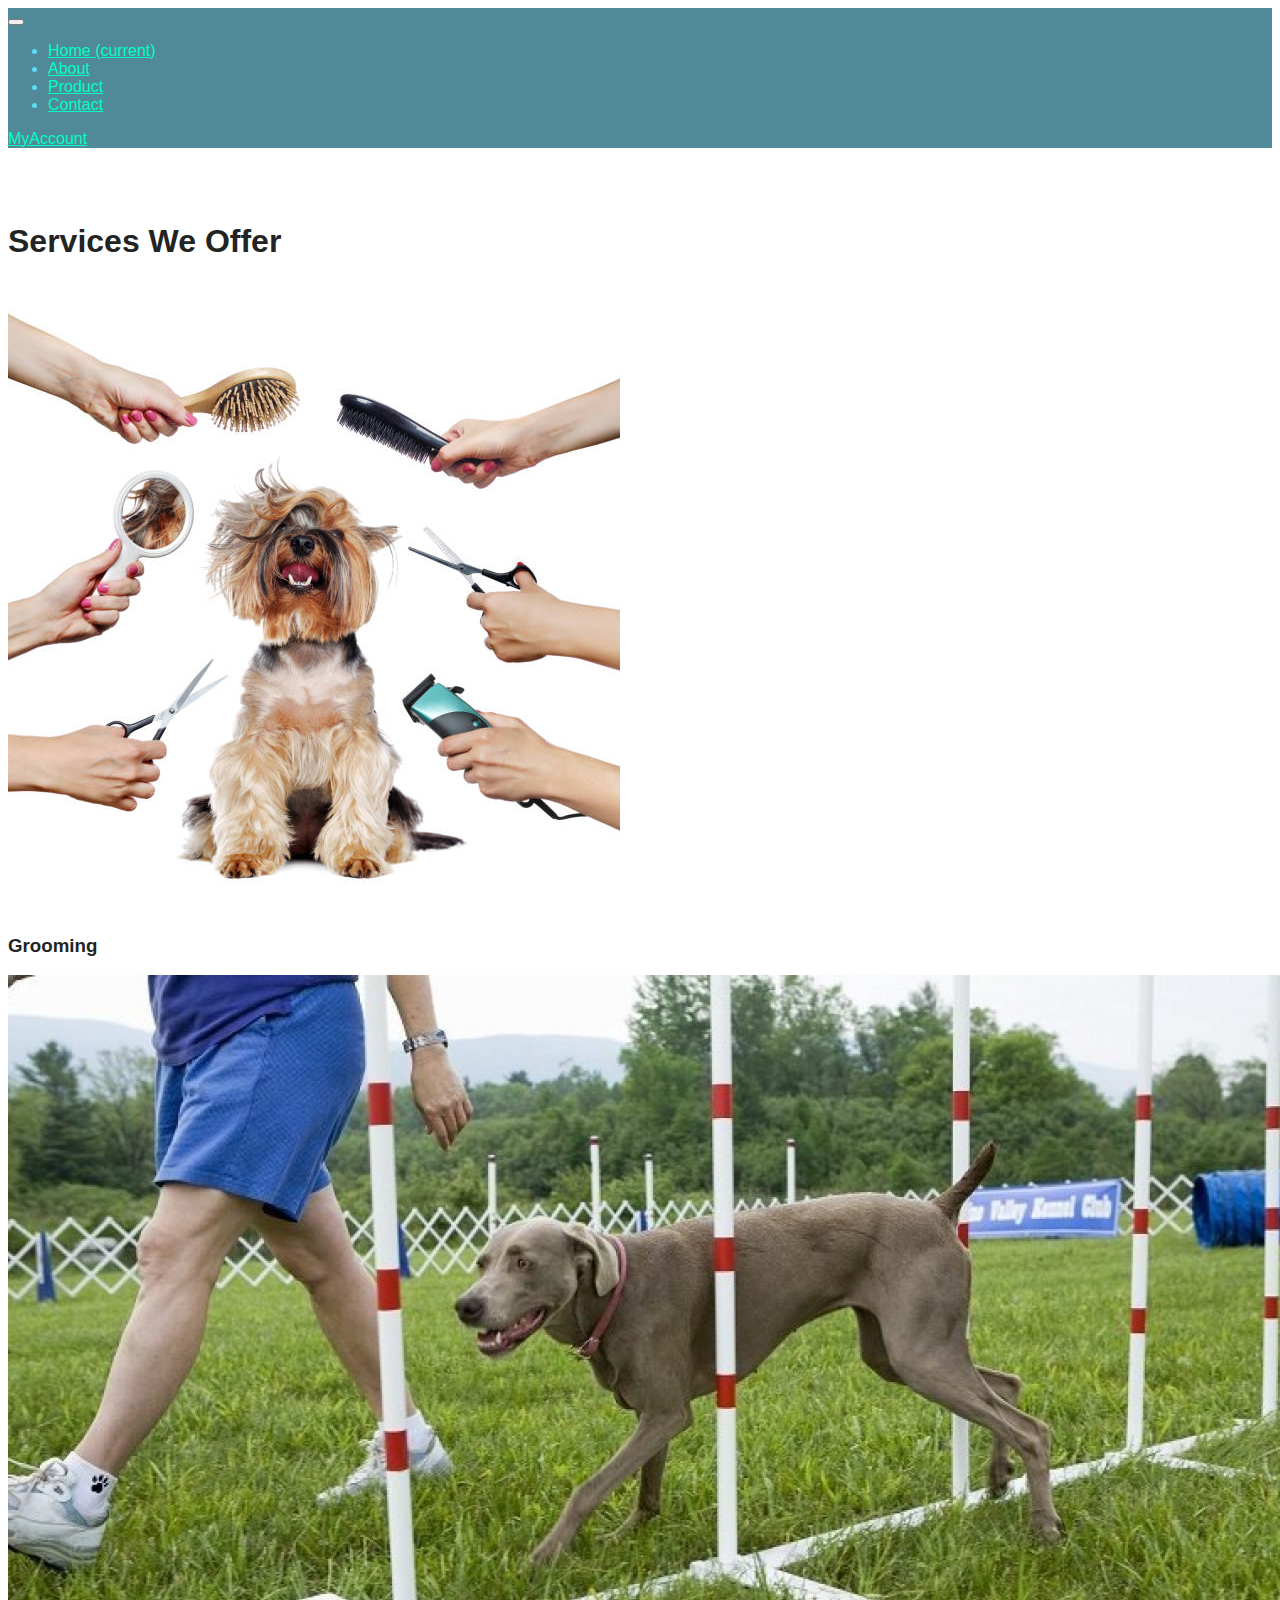
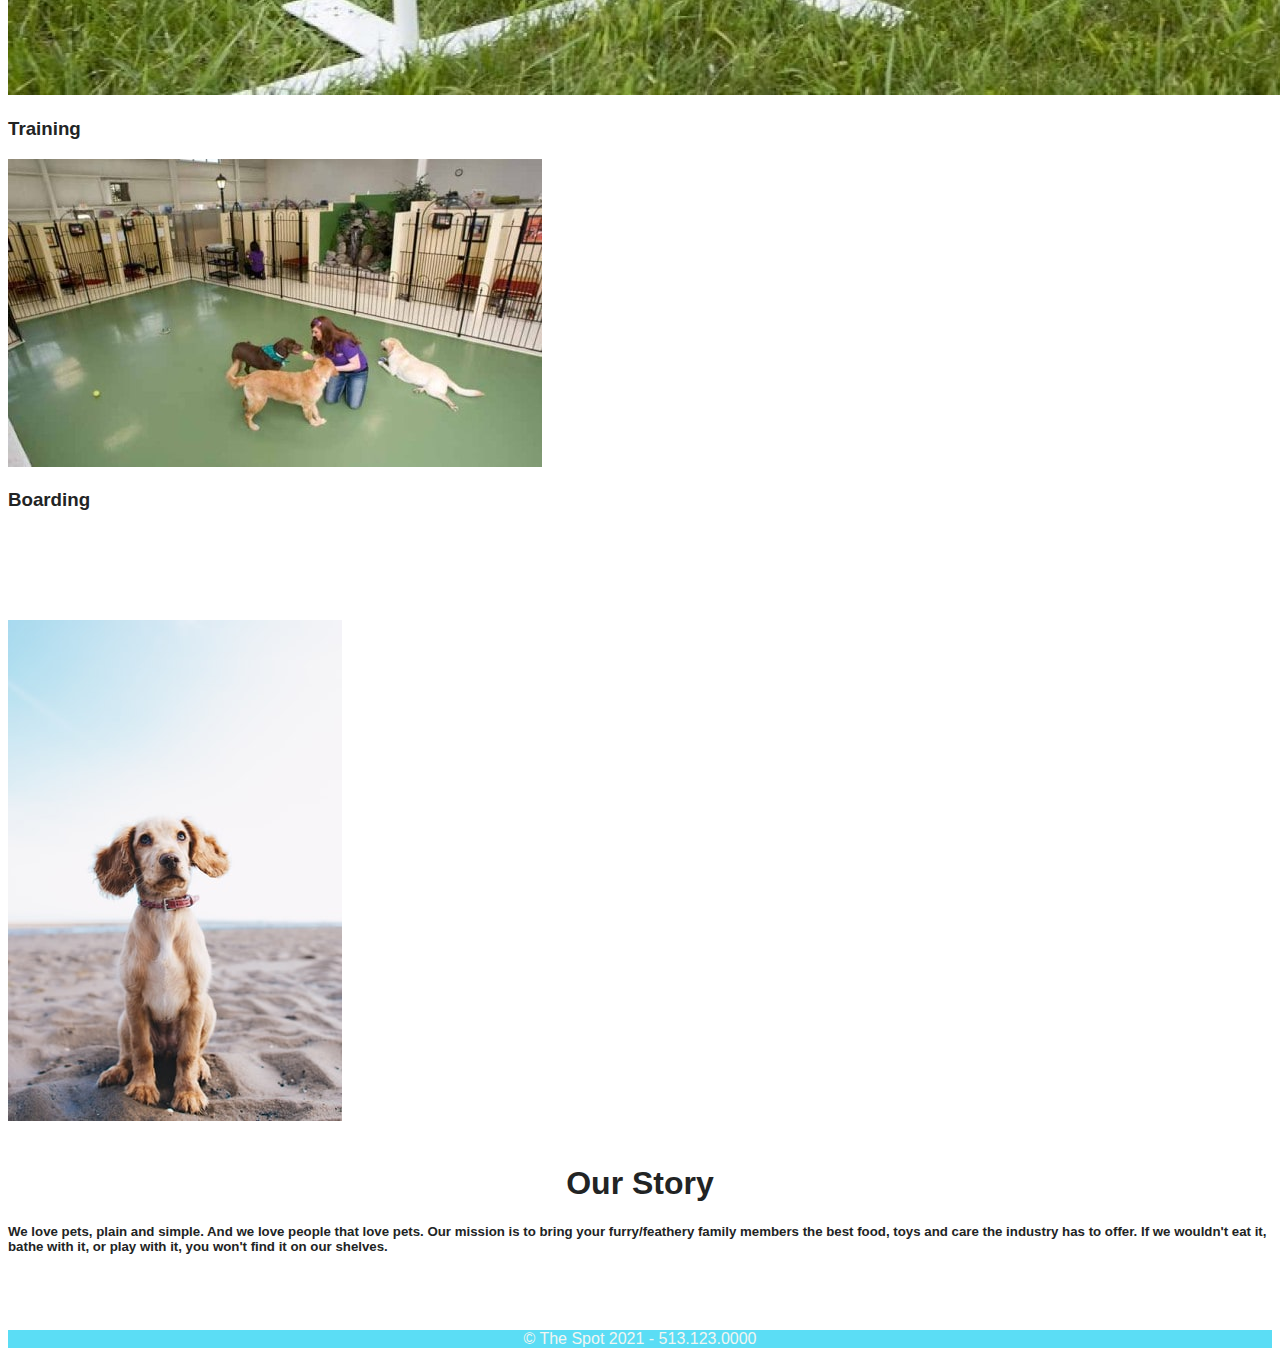
==== about.html @ 6684a17a "leave some message" ====
<!DOCTYPE html>
<html lang="en">
<head>
    <meta charset="UTF-8">
    <meta http-equiv="X-UA-Compatible" content="IE=edge">
    <link rel="stylesheet" href="https://cdn.jsdelivr.net/npm/bootstrap@4.6.0/dist/css/bootstrap.min.css" integrity="sha384-B0vP5xmATw1+K9KRQjQERJvTumQW0nPEzvF6L/Z6nronJ3oUOFUFpCjEUQouq2+l" crossorigin="anonymous">
    <meta http-equiv="X-UA-Compatible" content="IE=edge">
    <meta name="viewport" content="width=device-width, initial-scale=1.0">
    <link rel="preconnect" href="https://fonts.gstatic.com">
<link href="https://fonts.googleapis.com/css2?family=Balsamiq+Sans&display=swap" rel="stylesheet">
    <link rel="stylesheet" href="style.css">
    <link rel="icon" type="image/png" href="imgs/My Post (14).png">
    <title>The Spot: About</title>
</head>
<body>
  
    <!-- NAV -->
    <nav id="navbar" class="navbar navbar-expand-lg fixed-top navbar-light bg-light" >
     
      <button class="navbar-toggler" type="button" data-toggle="collapse" data-target="#navbarNav" aria-controls="navbarNav" aria-expanded="false" aria-label="Toggle navigation">
          <span class="navbar-toggler-icon"></span>
        </button>
        <div class="collapse navbar-collapse" id="navbarNav">
          <ul class="navbar-nav">
            <li class="nav-item active">
              <a class="nav-link" href="index.html">Home <span class="sr-only">(current)</span></a>
            </li>
            <li class="nav-item">
              <a class="nav-link" href="about.html">About</a>
            </li>
            <li class="nav-item">
              <a class="nav-link" href="product.html">Product</a>
            </li>
            <li class="nav-item">
              <a class="nav-link" href="contact.html">Contact</a>
            </li></div>
           
              <a class="nav-link" href="myaccount.html">MyAccount</a>
            </li>
          </ul>
        
    </nav>
    

      

<br>
<br>

<!-- Services -->
<br>

  <div class="container">
    <h1>Services We Offer</h1>
      <br>
        <div class="row text-center d-flex just">  
          <div class="offer-img col-lg-4">
           <div class="svcs">
              <img src="./img/grooming.jpg" id="groom" class="img-fluid">
                <h3>Grooming</h3>
            </div>
      </div>
          <div class="offer-img col-lg-4">
             <div class="svcs">
              <img src="./img/training.jpg" id="train"  class="img-fluid">
                <h3>Training</h3>
            </div>
      </div>
          <div class="offer-img col-lg-4">
              <div class="svcs">
                <img src="./img/boarding.jpg" id="board"  class="img-fluid">
                  <h3>Boarding</h3>
            </div>
      </div>
    </div>
  </div>
</section>

<br>
<br>
<br>
<br>



 <br> <div class="d-flex justify-content-center">
<img id='logodiv2' src="./img/photo-1504826260979-242151ee45b7.jfif" ></div><br>
  <h1 style="text-align: center;">Our Story</h1>
  <div class="container">
    <h5>We love pets, plain and simple. And we love people that love pets. Our mission is to bring your furry/feathery family members the best food, toys and care the industry has to offer. If we wouldn't eat it, bathe with it, or play with it, you won't find it on our shelves. </h5>
  </div>
  <br>
  <div class="container" id="aboutvideo">
  
      
      </div>
    </div>
    
</section>









<br>
      <br>
      <!-- Footer -->
        <footer>
          <div>
            © The Spot 2021 - 513.123.0000
        </div>
        </footer>







        <script src="https://code.jquery.com/jquery-3.5.1.slim.min.js" integrity="sha384-DfXdz2htPH0lsSSs5nCTpuj/zy4C+OGpamoFVy38MVBnE+IbbVYUew+OrCXaRkfj" crossorigin="anonymous"></script>
        <script src="https://cdn.jsdelivr.net/npm/popper.js@1.16.1/dist/umd/popper.min.js" integrity="sha384-9/reFTGAW83EW2RDu2S0VKaIzap3H66lZH81PoYlFhbGU+6BZp6G7niu735Sk7lN" crossorigin="anonymous"></script>
        <script src="https://cdn.jsdelivr.net/npm/bootstrap@4.6.0/dist/js/bootstrap.min.js" integrity="sha384-+YQ4JLhjyBLPDQt//I+STsc9iw4uQqACwlvpslubQzn4u2UU2UFM80nGisd026JF" crossorigin="anonymous"></script>
</body>
</html>
---- style.css ----
body {
    background-color: #ffffff !important;
    color: #222424;
    font-family:sans-serif;
    height: 100%;
    background-image: url();
    background-size: 80%;
    
}


nav {
    position: sticky;
    color: #5bddf5 !important;
}

#navbar {
    background: rgba(36, 109, 128, 0.8)!important;
    color: #5bddf5!important;
}

.navbar-brand {
    color: #5bddf5 !important;    
}

.nav-link {
    color: #00ffc3 !important;
}

.nav-link:hover {
    color: #46f800 !important;
}
.headerimg {
    width: 100%;
    padding-top: 55px;
}

footer {
    background-color: #5BDDF5;
    text-align: center;
    color: #F3F5F2;
}


#submit {
    color: #ff0037;
}

#submit:hover {
    box-shadow: 110 12px 16px 0 rgba(190, 20, 20, 0.24), 110 17px 50px 0 rgba(182, 24, 24, 0.19);
}
/* my account>>>>>>>>>>>>>>>>>>>>>>>>>>>>>>>>>>>>>>>>>>>>>>>>>>>>>>>>>>>>>>>>>>>>>>>>>>>>>>>>>>>>>>>>>>>>>>>>>>>>>>>>> */

.form-input {
	display: block;
	width: 80%;
	height: 50px;
	padding: 12px 18px;
	font-size: 16px;
	font-weight: 400;
	line-height: 22px;
	color: #292c2e;
	background-color: #f8f5f5;
	background-image: none;
	border: 1px solid #0e0d0d;
	border-radius: 10;
	
}

.form-label {
	position:static;
	top: 10px;
	left: 10px;
	font-size: 16px;
	font-weight: 400;
	line-height: 22px;
	color: #2e70aa;
	pointer-events: none;
	z-index: 9;
	transition: .3s;
	-webkit-transform: translateY(-50%);
	transform: translateY(-50%);
}




@media (min-width: 768px) {
	.form-label-outside {
		position: static;
	}
	.form-label-outside, .form-label-outside.focus, .form-label-outside.auto-fill {
		
		-webkit-transform: none;
		transform: none;
		color: #121213;
		font-size: 16px;

}
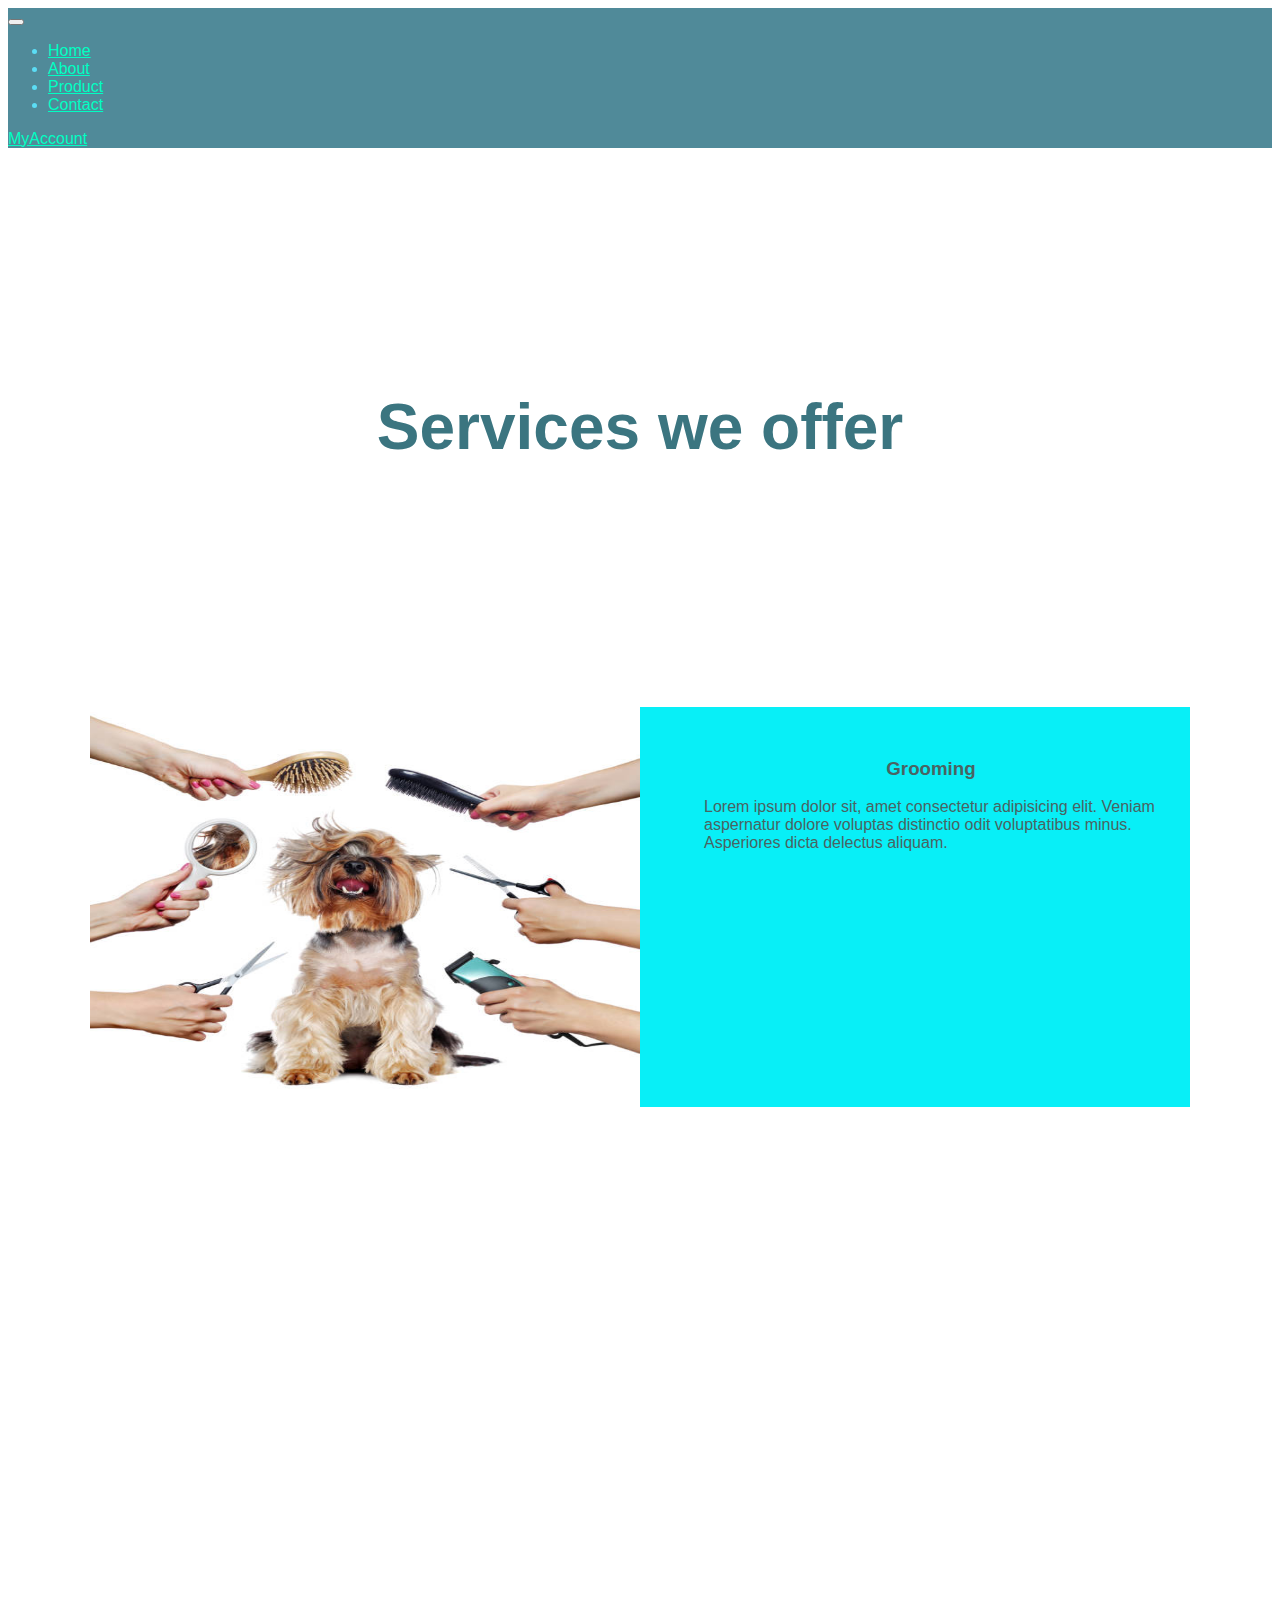
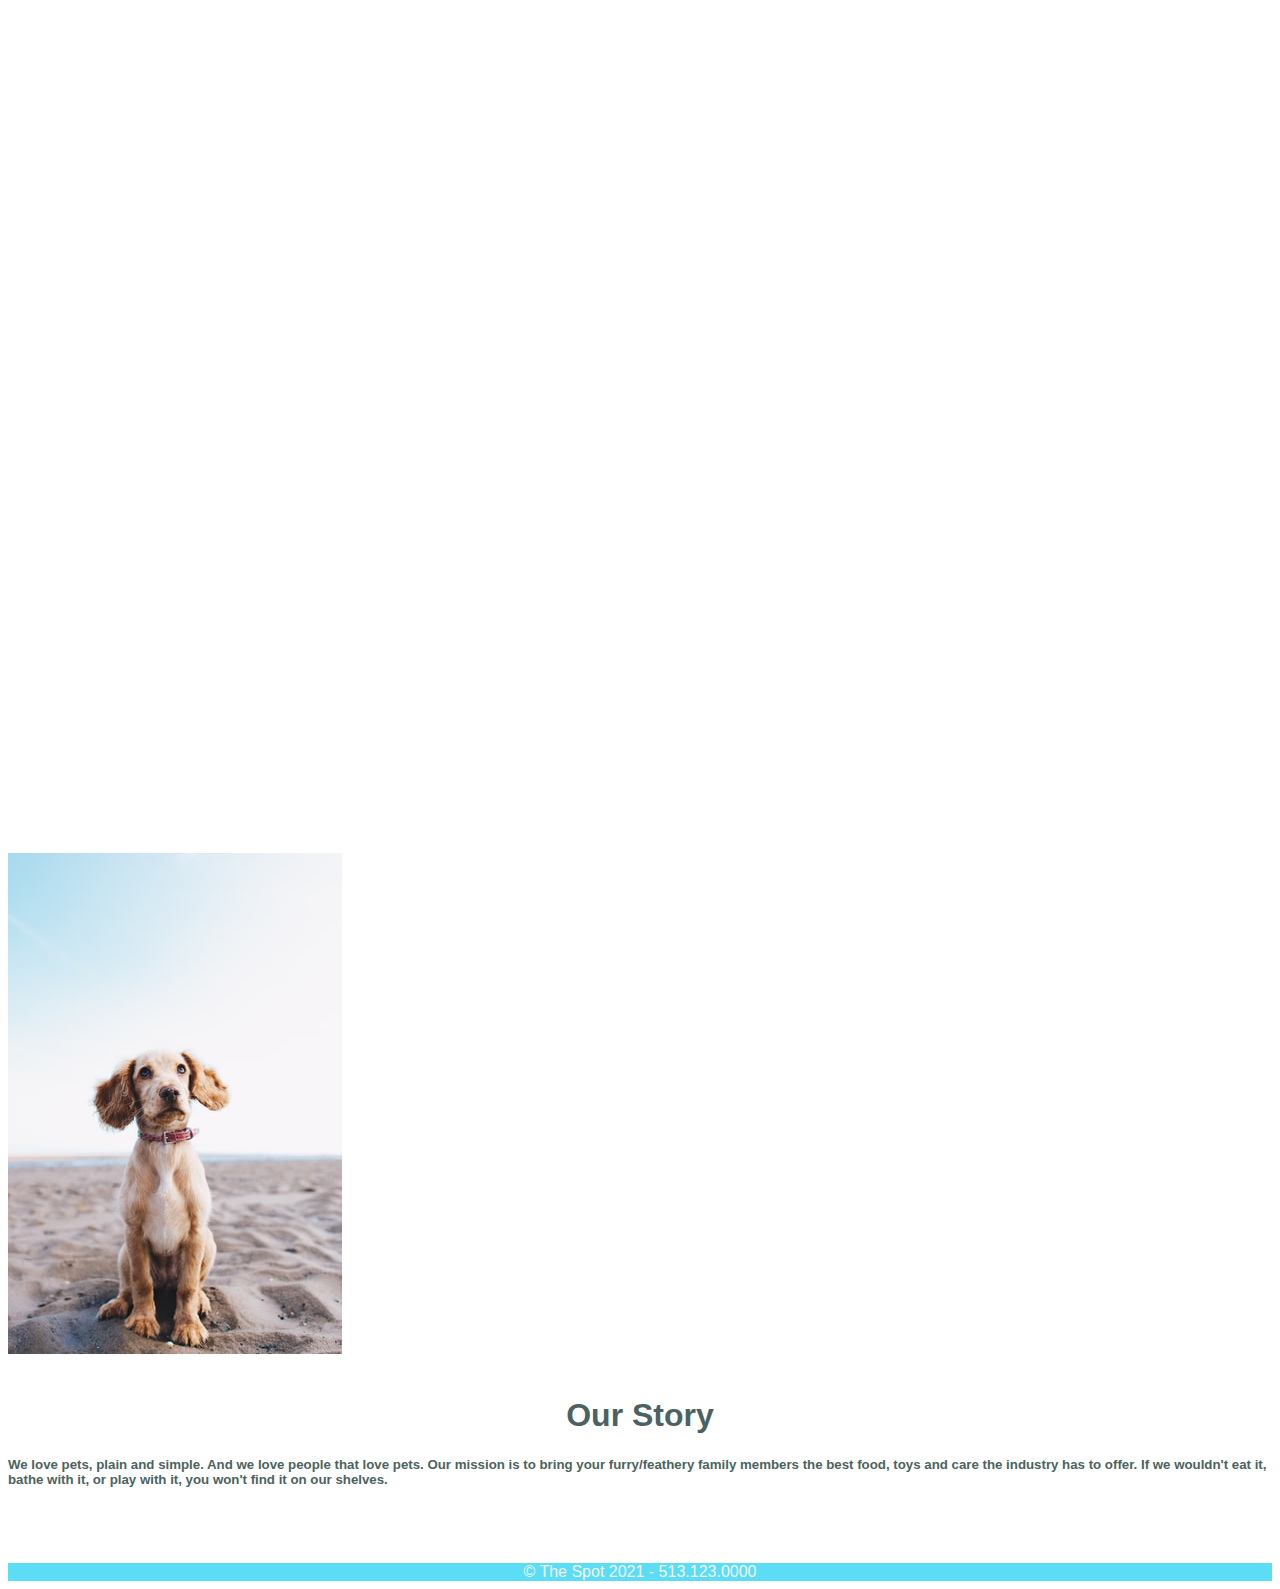
==== commit 8ca006ac: "leave some message" ====
--- a/about.html
+++ b/about.html
@@ -8,9 +8,10 @@
     <meta name="viewport" content="width=device-width, initial-scale=1.0">
     <link rel="preconnect" href="https://fonts.gstatic.com">
 <link href="https://fonts.googleapis.com/css2?family=Balsamiq+Sans&display=swap" rel="stylesheet">
+<link rel="stylesheet" href="https://unpkg.com/aos@next/dist/aos.css" />
     <link rel="stylesheet" href="style.css">
     <link rel="icon" type="image/png" href="imgs/My Post (14).png">
-    <title>The Spot: About</title>
+    <title>Petshop</title>
 </head>
 <body>
   
@@ -23,7 +24,7 @@
         <div class="collapse navbar-collapse" id="navbarNav">
           <ul class="navbar-nav">
             <li class="nav-item active">
-              <a class="nav-link" href="index.html">Home <span class="sr-only">(current)</span></a>
+              <a class="nav-link" href="index.html">Home</a>
             </li>
             <li class="nav-item">
               <a class="nav-link" href="about.html">About</a>
@@ -41,47 +42,91 @@
         
     </nav>
     
+<header class="main-header">
+  <h1> <span> Services we offer</span></h1>
+</header>
 
-      
-
-<br>
-<br>
 
 <!-- Services -->
-<br>
-
+<!-- <br>
+<section>
   <div class="container">
-    <h1>Services We Offer</h1>
-      <br>
-        <div class="row text-center d-flex just">  
-          <div class="offer-img col-lg-4">
-           <div class="svcs">
-              <img src="./img/grooming.jpg" id="groom" class="img-fluid">
-                <h3>Grooming</h3>
-            </div>
+    <h2>Services We Offer</h2>
+      <!-- <br>
+      <div class="row">
+        <div class="column" data-aos="fade-right">
+          <img src="./img/grooming.jpg" alt="Grooming" style="width:85%" height="100%" >
+          <h3>Grooming</h3>
+        </div>
+        <div class="column">
+          <img src="./img/training.jpg" alt="Training" style="width:100%" height="100%">
+          <h3>Training</h3>
+        </div>
+        <div class="column">
+          <img src="./img/PET CARE.jpg" alt="VETERINARY CARE" style="width:100%" height="100%">
+          <h3>VETERINARY CARE</h3>
+        </div>
+        <div class="column">
+          <img src="./img/boarding.jpg" alt="Boarding" style="width:100%" height="100%">
+          <h3>Boarding</h3>
+        </div>
       </div>
-          <div class="offer-img col-lg-4">
-             <div class="svcs">
-              <img src="./img/training.jpg" id="train"  class="img-fluid">
-                <h3>Training</h3>
-            </div>
       </div>
-          <div class="offer-img col-lg-4">
-              <div class="svcs">
-                <img src="./img/boarding.jpg" id="board"  class="img-fluid">
-                  <h3>Boarding</h3>
-            </div>
-      </div>
-    </div>
-  </div>
-</section>
-
-<br>
-<br>
-<br>
-<br>
+    </div> -->
+  <!-- </div>
 
 
+
+</section> --> 
+
+<main class="about-container">
+  <section class="about-card">
+    <img src="./img/grooming.jpg" alt="">
+    <div>
+      <h3>Grooming</h3>
+      <p>Lorem ipsum dolor sit, amet consectetur adipisicing elit. Veniam aspernatur dolore voluptas distinctio odit voluptatibus minus. Asperiores dicta delectus aliquam.</p>
+    </div>
+
+  </section> 
+  <section class="about-card" data-aos="fade-left">
+    <img src="./img/training.jpg" alt=""> 
+    <div>
+      <h3>Training</h3>
+      <p>Lorem ipsum dolor sit, amet consectetur adipisicing elit. Veniam aspernatur dolore voluptas distinctio odit voluptatibus minus. Asperiores dicta delectus aliquam.</p>
+    </div>
+
+  </section> 
+  <section class="about-card" data-aos="fade-right">
+    <img src="./img/PET CARE.jpg" alt="">
+    <div>
+      <h3>VETERINARY CARE</h3>
+      <p>Lorem ipsum dolor sit, amet consectetur adipisicing elit. Veniam aspernatur dolore voluptas distinctio odit voluptatibus minus. Asperiores dicta delectus aliquam.</p>
+    </div>
+
+  </section> 
+  <section class="about-card" data-aos="fade-left">
+    <img src="./img/boarding.jpg" alt="">
+    <div>
+      <h3>Boarding</h3>
+      <p>Lorem ipsum dolor sit, amet consectetur adipisicing elit. Veniam aspernatur dolore voluptas distinctio odit voluptatibus minus. Asperiores dicta delectus aliquam.</p>
+    </div>
+
+  </section> 
+
+
+
+
+
+
+</main>
+
+<script src="https://unpkg.com/aos@next/dist/aos.js"></script>
+<script>
+  AOS.init();
+</script>
+
+
+<section>
 
  <br> <div class="d-flex justify-content-center">
 <img id='logodiv2' src="./img/photo-1504826260979-242151ee45b7.jfif" ></div><br>
--- a/style.css
+++ b/style.css
@@ -1,6 +1,6 @@
 body {
     background-color: #ffffff !important;
-    color: #222424;
+    color: #4a6362;
     font-family:sans-serif;
     height: 100%;
     background-image: url();
@@ -35,11 +35,7 @@
     padding-top: 55px;
 }
 
-footer {
-    background-color: #5BDDF5;
-    text-align: center;
-    color: #F3F5F2;
-}
+
 
 
 #submit {
@@ -98,13 +94,204 @@
 
 }
 
-
-
-
-
-
-
-
-
-
-
+/* product  */
+#market{
+	display: flex;
+	color: #000;
+	height: fit-content;
+	width: fit-content;
+	
+	flex-wrap: wrap;
+}
+
+.card-product {
+	box-shadow: 0 4px 8px 0 rgba(0, 0, 0, 0.2);
+	padding: 16px;
+	text-align: center;
+	background-color: #f1f1f1;
+    height: 95%; 
+	
+}
+
+
+/* contact */
+.my-form {
+	color: #305896;
+}
+.my-form .btn-default {
+	background-color: #305896;
+	color: #fff;
+	border-radius: 0;
+}
+.my-form .btn-default:hover {
+	background-color: #4498C6;
+	color: #fff;
+}
+.my-form .form-control {
+	border-radius: 0;
+}
+
+
+
+h2{
+	text-align: center;
+}
+
+
+h3{
+	text-align: center;
+}
+
+
+
+.right{
+	padding: 8px;
+  margin-bottom: 8px;
+  background-color: #33b5e5;
+  color: #ffffff;
+}
+
+.left{
+	padding: 8px;
+  margin-bottom: 8px;
+  background-color: #33b5e5;
+  color: #ffffff;
+}
+
+
+
+
+.column {
+	float: left;
+	width: 33.33%;
+	padding: 5px;
+  }
+  
+  
+  .row::after {
+	content: "";
+	clear: both;
+	display: table;
+  }
+
+
+.column {
+  float: left;
+  width: 25%;
+  padding: 0 10px;
+}
+
+
+.row {margin: 0 -5px;}
+
+
+.row:after {
+  content: "";
+  display: table;
+  clear: both;
+}
+
+
+@media screen and (max-width: 600px) {
+  .column {
+    width: 100%;
+    display: block;
+    margin-bottom: 20px;
+  }
+}
+
+
+.card {
+  box-shadow: 0 4px 8px 0 rgba(0, 0, 0, 0.2);
+  padding: 16px;
+  text-align: center;
+  background-color: #f1f1f1;
+}
+
+
+/* footer  */
+footer {
+    background-color: #5BDDF5;
+    text-align: center;
+    color: #F3F5F2;
+	
+}
+  
+  i {
+	color: #f8f8f8;
+  }
+  
+  .form-control::placeholder {
+	font-size: 0.95rem;
+	color: rgb(5, 5, 5);
+	font-style: italic;
+  }
+  
+  .form-control.shadow-0:focus {
+	box-shadow: none;
+  }
+
+
+/* about page */
+
+.about-container{
+	max-width: 1100px;
+	margin: auto;
+	overflow: auto;
+	padding: 0 2rem;
+}
+
+.main-header{
+	height: 55vh;
+	display: flex;
+	flex-direction: column;
+	align-items: center;
+	justify-content: center;
+	text-align: center;
+	padding: 2rem;
+}
+
+
+
+.main-header h1 span{
+	font-size: 4rem;
+	margin-bottom: 2rem;
+	line-height: 1.2;
+	color: #3b7580;
+}
+
+.img{
+	width: 100%;
+}
+
+.about-card{
+	display: grid;
+	grid-template-columns: repeat(2, 1fr);
+	grid-gap: 2rem;
+	background-color: #08eff7;
+	margin-bottom: 2rem;
+}
+
+.about-card h3{
+	margin: bottom 2rem;
+}
+
+.about-card img{
+	height: 400px;
+	width: 550px;
+}
+
+.about-card div{
+	padding: 2rem;
+}
+
+.about-card:nth-child(even) img {
+order: 2;
+}
+
+@media  (max-width: 700){
+.about-card{
+	display: block;
+}
+}
+	
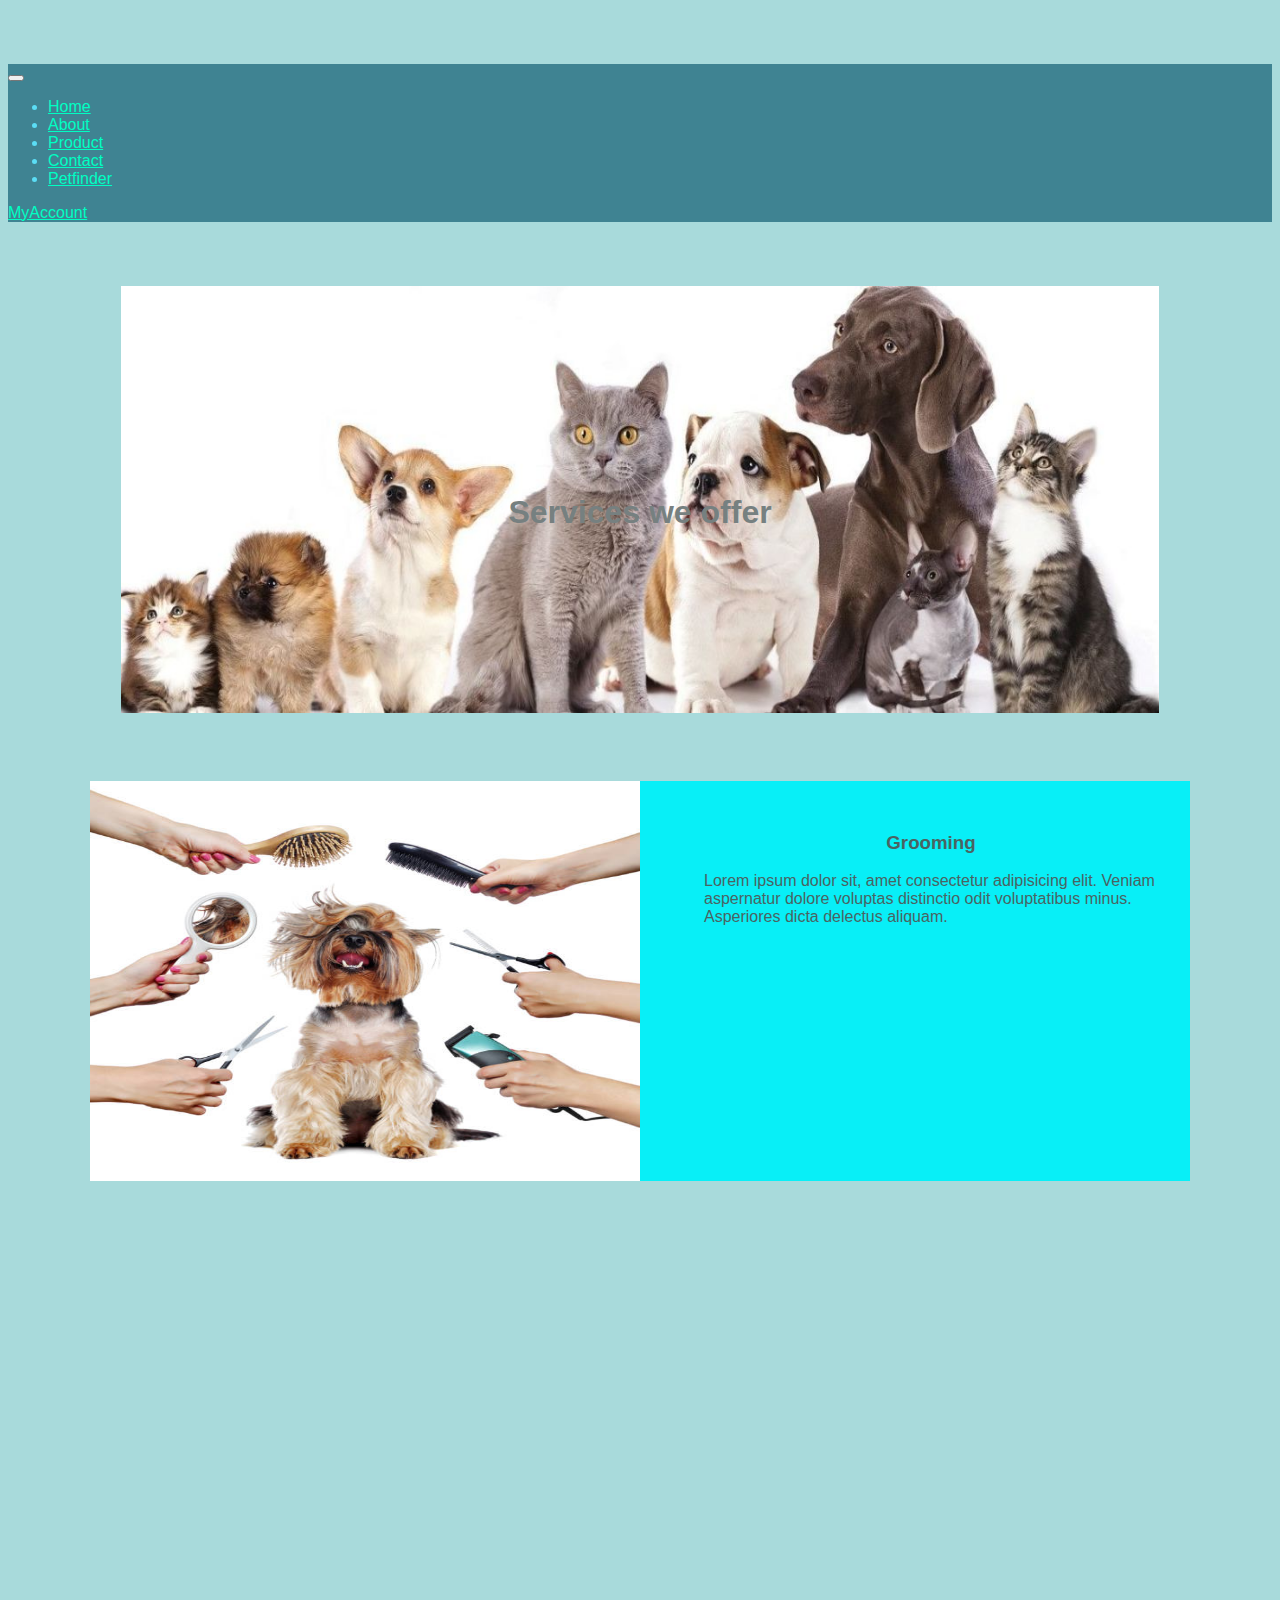
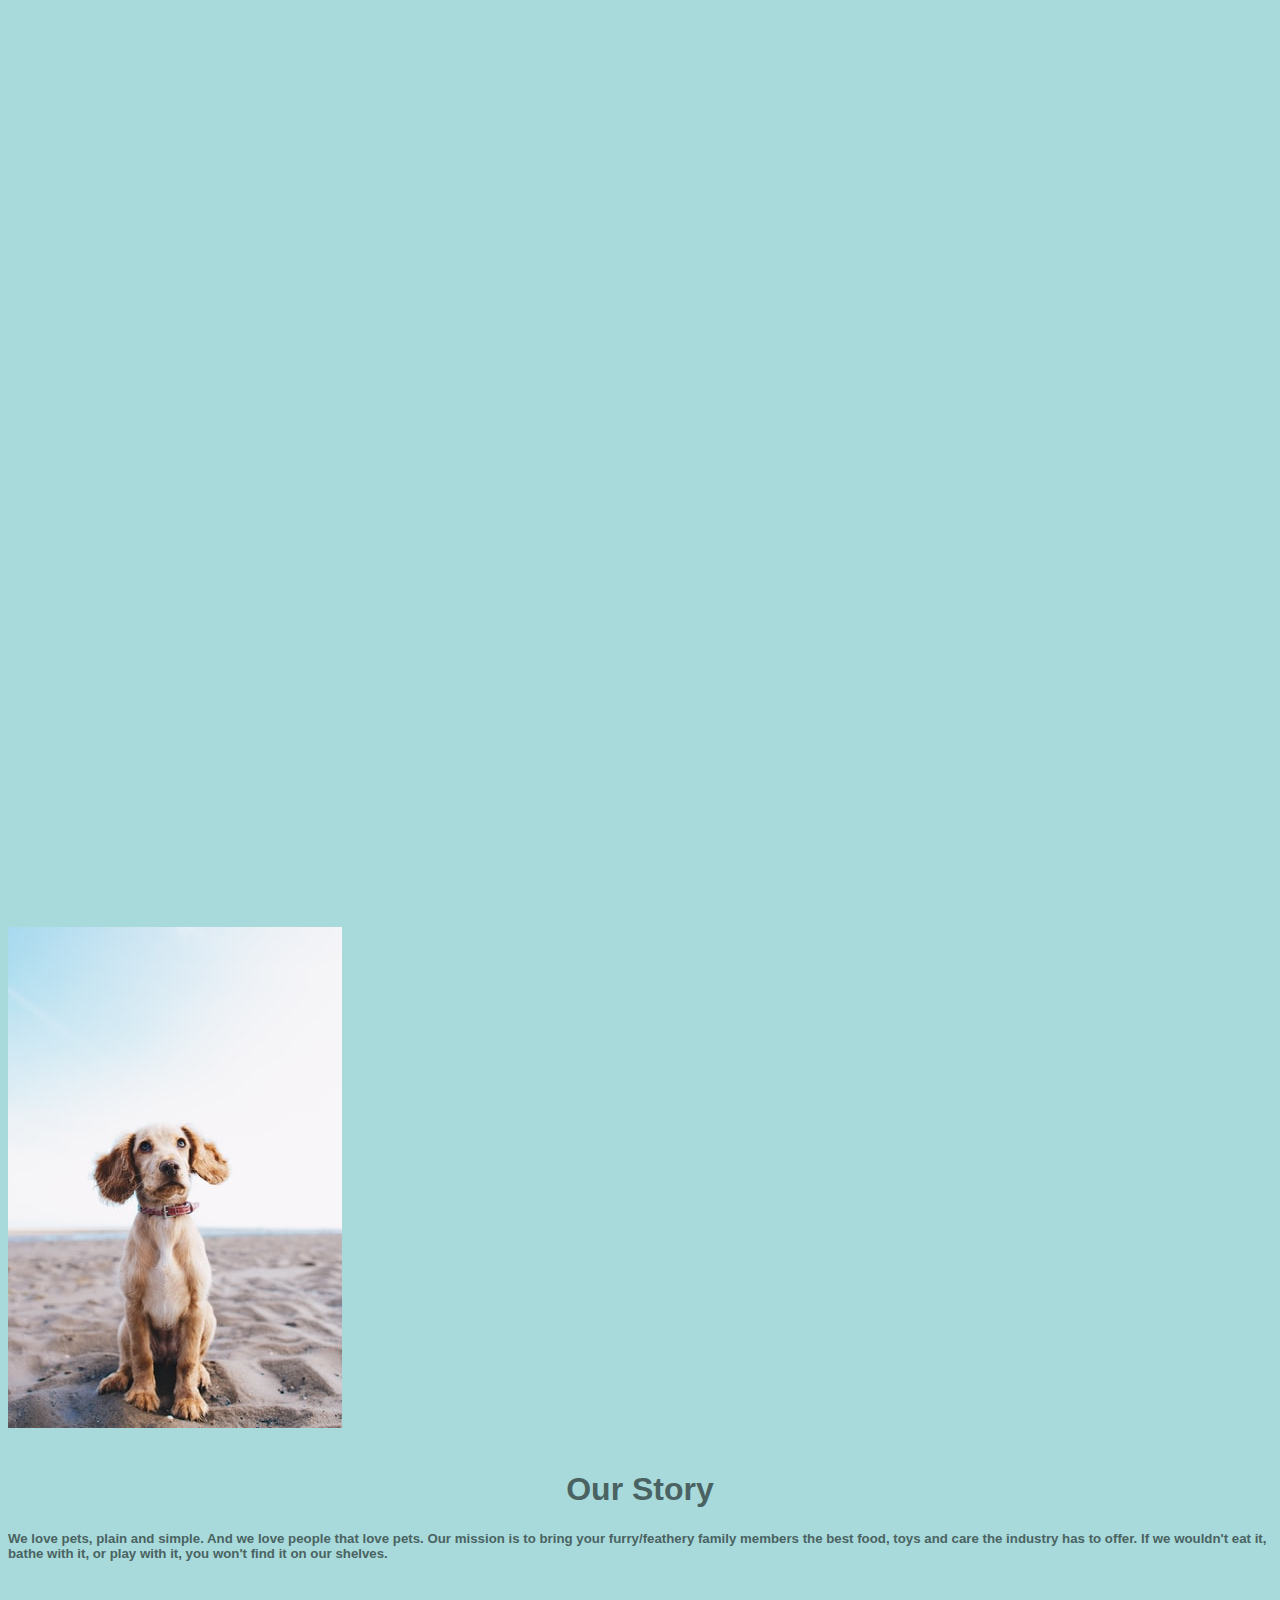
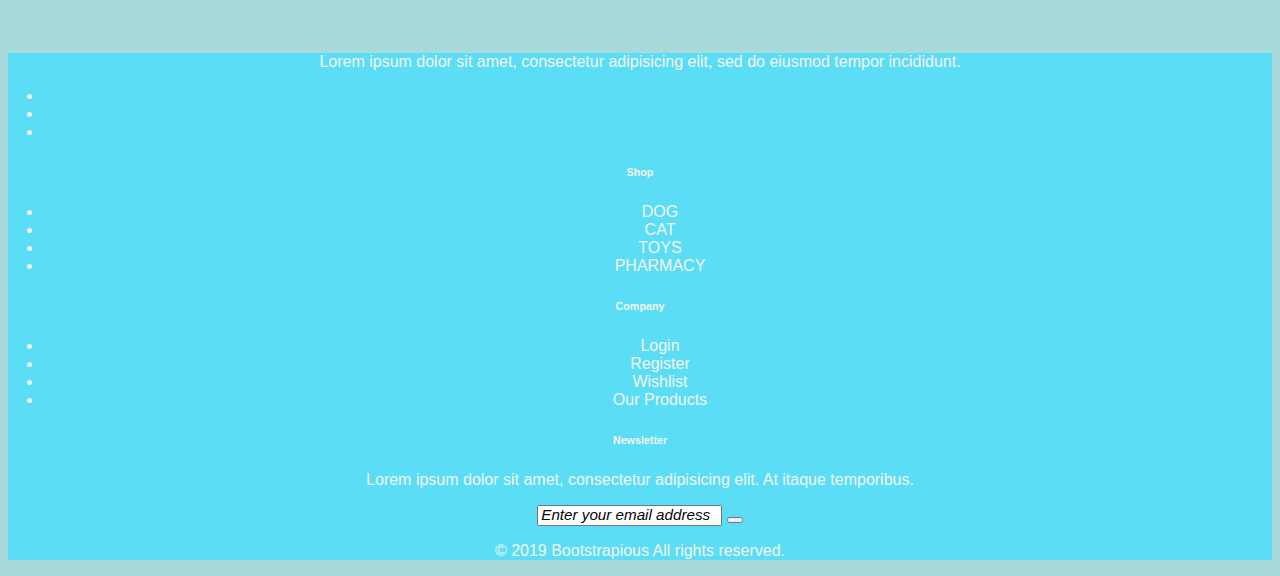
==== commit 86b51a38: "leave some message" ====
--- a/about.html
+++ b/about.html
@@ -34,7 +34,11 @@
             </li>
             <li class="nav-item">
               <a class="nav-link" href="contact.html">Contact</a>
-            </li></div>
+            </li>
+            <li class="nav-item">
+              <a class="nav-link" href="petfinder.html">Petfinder</a>
+            </li> 
+          </div>
            
               <a class="nav-link" href="myaccount.html">MyAccount</a>
             </li>
@@ -42,42 +46,23 @@
         
     </nav>
     
-<header class="main-header">
-  <h1> <span> Services we offer</span></h1>
+<header class="main-header-about">
+  <div class="container-about">
+    <img src="./img/c1.jpg" alt="service-about" style="width:93%; height: 99%; ">
+    
+    <div class="centered-about">
+      <h1 style="color: rgb(118, 128, 128);" >  Services we offer </h1>
+    </div>
+  </div>
+  
 </header>
 
 
-<!-- Services -->
-<!-- <br>
-<section>
-  <div class="container">
-    <h2>Services We Offer</h2>
-      <!-- <br>
-      <div class="row">
-        <div class="column" data-aos="fade-right">
-          <img src="./img/grooming.jpg" alt="Grooming" style="width:85%" height="100%" >
-          <h3>Grooming</h3>
-        </div>
-        <div class="column">
-          <img src="./img/training.jpg" alt="Training" style="width:100%" height="100%">
-          <h3>Training</h3>
-        </div>
-        <div class="column">
-          <img src="./img/PET CARE.jpg" alt="VETERINARY CARE" style="width:100%" height="100%">
-          <h3>VETERINARY CARE</h3>
-        </div>
-        <div class="column">
-          <img src="./img/boarding.jpg" alt="Boarding" style="width:100%" height="100%">
-          <h3>Boarding</h3>
-        </div>
-      </div>
-      </div>
-    </div> -->
-  <!-- </div>
-
-
-
-</section> --> 
+
+
+
+
+</section> 
 
 <main class="about-container">
   <section class="about-card">
@@ -153,12 +138,69 @@
 
 <br>
       <br>
-      <!-- Footer -->
-        <footer>
-          <div>
-            © The Spot 2021 - 513.123.0000
-        </div>
-        </footer>
+       <!-- Footer -->
+  <footer>
+    <div class="container py-5">
+      <div class="row py-4">
+        <div class="col-lg-4 col-md-6 mb-4 mb-lg-0">
+          <p class="font-italic text-muted">Lorem ipsum dolor sit amet, consectetur adipisicing elit, sed do eiusmod tempor incididunt.</p>
+          <ul class="list-inline mt-4">
+            <li class="list-inline-item"><i class="fa fa-twitter"></i></li>
+            <li class="list-inline-item"><i class="fa fa-facebook"></i></li>
+            <li class="list-inline-item"><i class="fa fa-instagram"></i></li>
+            
+          </ul>
+        </div>
+        <div class="col-lg-2 col-md-6 mb-4 mb-lg-0">
+          <h6 class="text-uppercase font-weight-bold mb-4">Shop</h6>
+          <ul class="list-unstyled mb-0">
+            <li class="mb-2">DOG</li>
+            <li class="mb-2">CAT</li>
+            <li class="mb-2">TOYS</li>
+            <li class="mb-2">PHARMACY</li>
+          </ul>
+        </div>
+        <div class="col-lg-2 col-md-6 mb-4 mb-lg-0">
+          <h6 class="text-uppercase font-weight-bold mb-4">Company</h6>
+          <ul class="list-unstyled mb-0">
+            <li class="mb-2">Login</li>
+            <li class="mb-2">Register</li>
+            <li class="mb-2">Wishlist</li>
+            <li class="mb-2">Our Products</li>
+          </ul>
+        </div>
+        <div class="col-lg-4 col-md-6 mb-lg-0">
+          <h6 class="text-uppercase font-weight-bold">Newsletter</h6>
+          <p>Lorem ipsum dolor sit amet, consectetur adipisicing elit. At itaque temporibus.</p>
+          <div class="p-1 rounded border">
+            <div class="input-group">
+              <input type="email" placeholder="Enter your email address"  class="form-control border-0 shadow-0">
+             
+                <button  type="submit" class="btn btn-link"><i class="fa fa-paper-plane"></i></button>
+              </div>
+            </div>
+          </div>
+        </div>
+      </div>
+    </div>
+
+    <!-- Copyrights -->
+    <div class="bg-light py-1">
+      <div class="container text-center">
+        <p class="text-muted mb-0 py-2">© 2019 Bootstrapious All rights reserved.</p>
+      </div>
+    </div>
+  </footer>
+  <!-- <footer>
+    <div>
+      © Pet Store 2021 - 513.123.0000
+  </div>
+  </footer> -->
+  <script src="https://unpkg.com/aos@next/dist/aos.js"></script>
+  <script>
+    AOS.init();
+  </script>
+      
 
 
 
--- a/style.css
+++ b/style.css
@@ -1,11 +1,11 @@
 body {
-    background-color: #ffffff !important;
+    background-color: #a8dadb !important;
     color: #4a6362;
     font-family:sans-serif;
     height: 100%;
     background-image: url();
     background-size: 80%;
-    
+	padding-top: 56px;
 }
 
 
@@ -34,7 +34,6 @@
     width: 100%;
     padding-top: 55px;
 }
-
 
 
 
@@ -98,21 +97,35 @@
 #market{
 	display: flex;
 	color: #000;
-	height: fit-content;
-	width: fit-content;
-	
+	height: 100%;
+	width: 100%;
+	/* border-collapse: separate;
+	border-spacing: 50px 50px; */
 	flex-wrap: wrap;
+	
+	
 }
 
 .card-product {
-	box-shadow: 0 4px 8px 0 rgba(0, 0, 0, 0.2);
-	padding: 16px;
+	/* box-shadow: 0 4px 8px 0 rgba(0, 0, 0, 0.2); */
+	padding: 5px;
 	text-align: center;
 	background-color: #f1f1f1;
-    height: 95%; 
-	
-}
-
+    height: 95%;
+	 
+	display: flex;
+	flex-wrap: wrap;
+	/* border-collapse: separate;
+	border-spacing: 50px 50px; */
+	/* display: table-cell; */
+}
+/* about */
+.centered-about {
+	position: absolute;
+	top: 57%;
+	left: 50%;
+	transform: translate(-50%, -50%);
+  }
 
 /* contact */
 .my-form {
@@ -168,11 +181,11 @@
   }
   
   
-  .row::after {
+  /* .row::after {
 	content: "";
 	clear: both;
 	display: table;
-  }
+  } */
 
 
 .column {
@@ -250,10 +263,25 @@
 	text-align: center;
 	padding: 2rem;
 }
+.main-header-about{
+	height: 55vh;
+	display: flex;
+	flex-direction: column;
+	align-items: center;
+	justify-content: center;
+	text-align: center;
+	padding: 2rem;
+}
 
 
 
 .main-header h1 span{
+	font-size: 4rem;
+	margin-bottom: 2rem;
+	line-height: 1.2;
+	color: #3b7580;
+}
+.main-header-about h1 span{
 	font-size: 4rem;
 	margin-bottom: 2rem;
 	line-height: 1.2;
@@ -293,5 +321,12 @@
 .about-card{
 	display: block;
 }
-}
-	
+}}
+#buyButton{
+	position: relative;
+
+}
+
+
+
+	
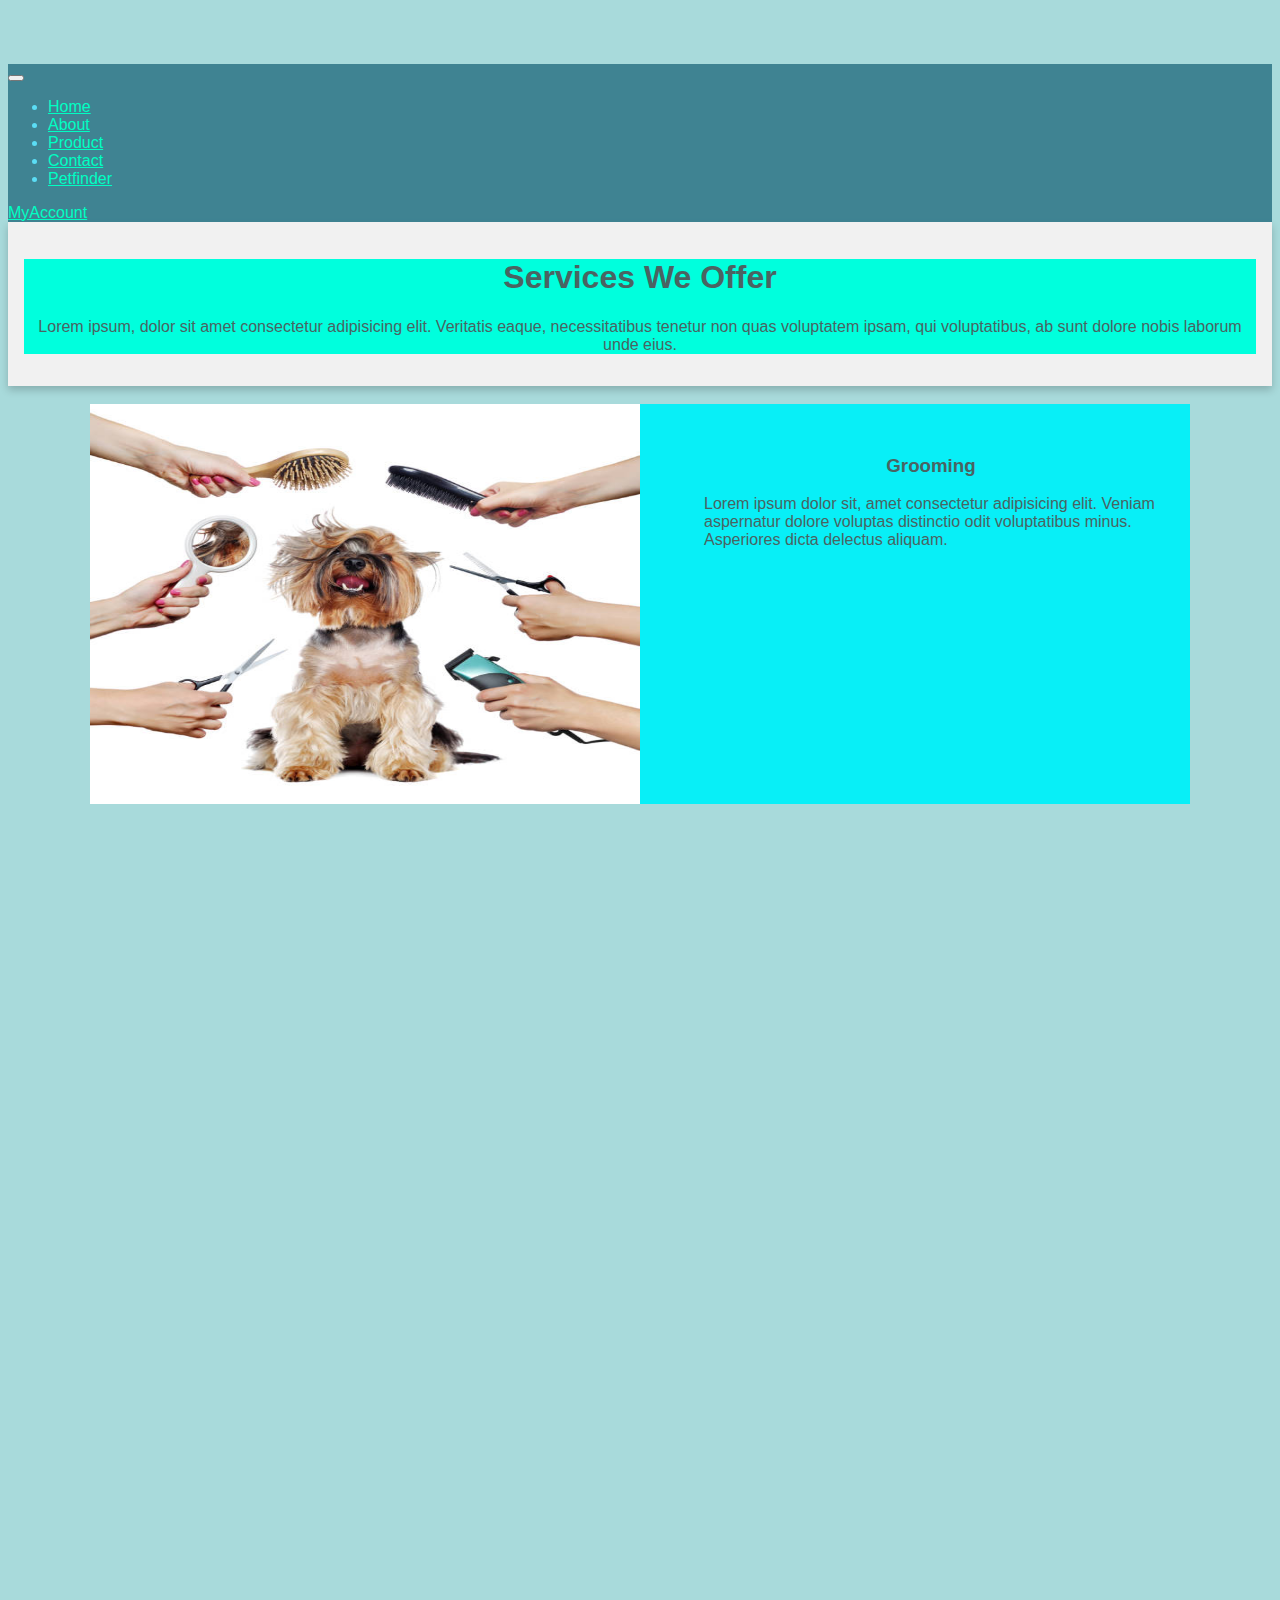
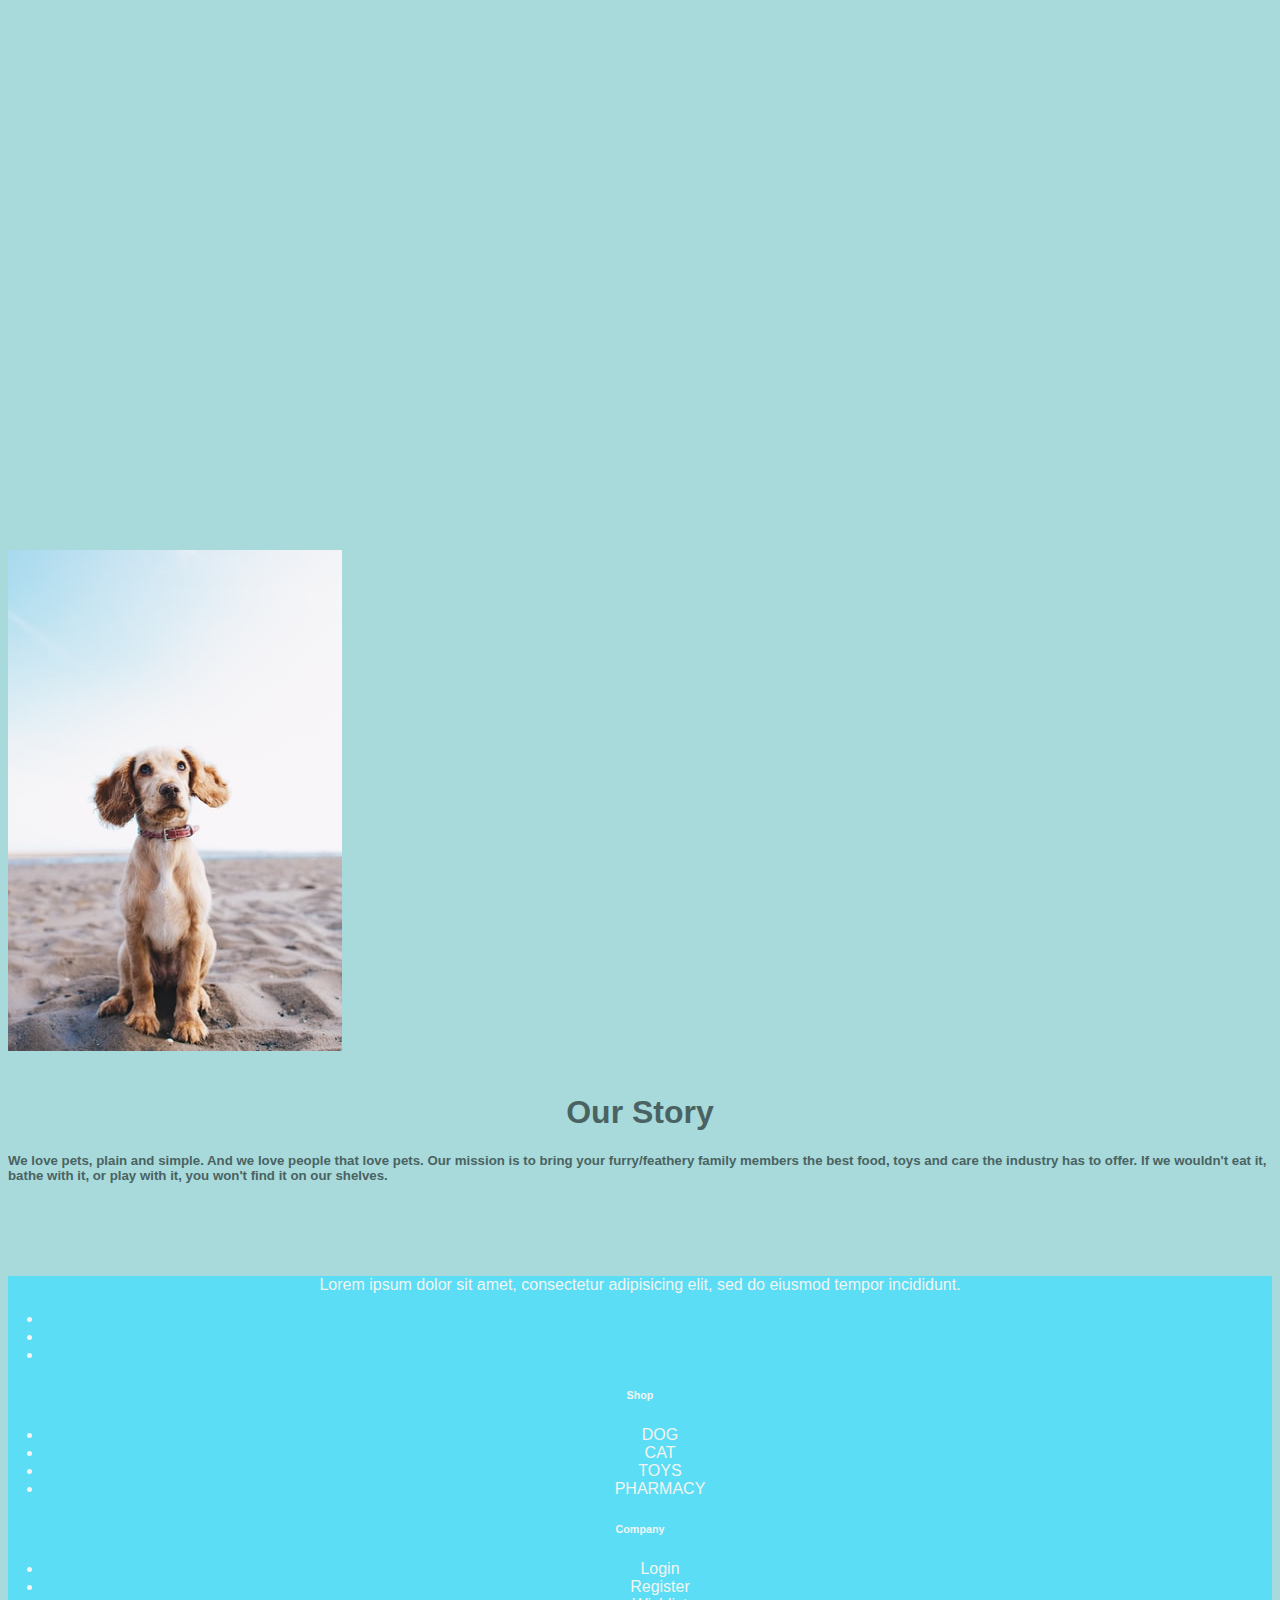
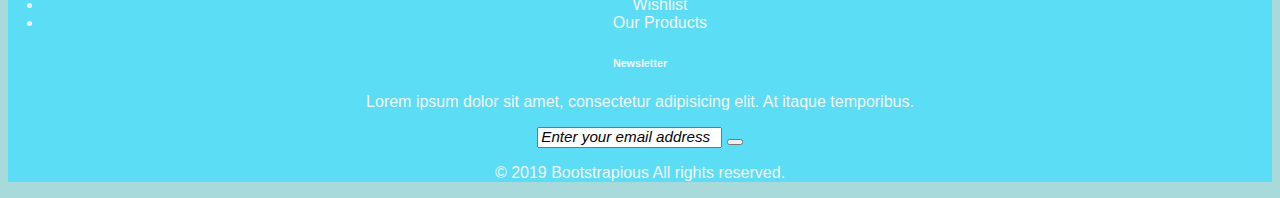
==== commit 5f628c79: "leave some message" ====
--- a/about.html
+++ b/about.html
@@ -4,6 +4,7 @@
     <meta charset="UTF-8">
     <meta http-equiv="X-UA-Compatible" content="IE=edge">
     <link rel="stylesheet" href="https://cdn.jsdelivr.net/npm/bootstrap@4.6.0/dist/css/bootstrap.min.css" integrity="sha384-B0vP5xmATw1+K9KRQjQERJvTumQW0nPEzvF6L/Z6nronJ3oUOFUFpCjEUQouq2+l" crossorigin="anonymous">
+    <style type='text/css'>body, a:hover {cursor: url(http://www.zingerbugimages.com/cursors/puppy1tan.ani), url(http://www.zingerbug.com/cursors/cursors/puppy1tan.gif), progress !important;}</style>
     <meta http-equiv="X-UA-Compatible" content="IE=edge">
     <meta name="viewport" content="width=device-width, initial-scale=1.0">
     <link rel="preconnect" href="https://fonts.gstatic.com">
@@ -46,26 +47,39 @@
         
     </nav>
     
-<header class="main-header-about">
+    <div class="card text-center">
+      
+      <div class="card-body" style="background-color: rgb(0, 255, 221);">
+        <h1 class="card-title">Services We Offer</h1>
+        <p class="card-text">Lorem ipsum, dolor sit amet consectetur adipisicing elit. Veritatis eaque, necessitatibus tenetur non quas voluptatem ipsam, qui voluptatibus, ab sunt dolore nobis laborum unde eius.</p>
+        <!-- <a href="#" class="btn btn-primary">Go somewhere</a> -->
+      </div>
+     
+    </div>
+
+
+
+<!-- <header class="main-header-about">
   <div class="container-about">
     <img src="./img/c1.jpg" alt="service-about" style="width:93%; height: 99%; ">
     
     <div class="centered-about">
-      <h1 style="color: rgb(118, 128, 128);" >  Services we offer </h1>
-    </div>
+      <!-- <h1 style="color: rgb(118, 128, 128);" >  Services we offer </h1> -->
+    <!-- </div>
   </div>
   
-</header>
-
-
-
-
+</header> --> 
+
+
+
+
+<br>
 
 
 </section> 
 
 <main class="about-container">
-  <section class="about-card">
+  <section class="about-card" data-aos="fade-right">
     <img src="./img/grooming.jpg" alt="">
     <div>
       <h3>Grooming</h3>
--- a/style.css
+++ b/style.css
@@ -330,3 +330,68 @@
 
 
 	
+/* petfinder */
+
+
+
+h2{
+	text-align: center;
+}
+
+
+h3{
+	text-align: center;
+}
+
+
+
+
+
+
+
+.column-petfinder {
+	float: left;
+	width: 33.33%;
+	padding: 15px;
+  }
+  
+  
+  .row::after-petfinder {
+	content: "";
+	clear: both;
+	display: table;
+  }
+
+
+.column-petfinder {
+  float: left;
+  width: 25%;
+  padding:  10px;
+}
+
+
+.row-petfinder {margin: 0 -5px;}
+
+
+.row:after-petfinder {
+  content: "";
+  display: table;
+  clear: both;
+}
+
+
+@media screen and (max-width: 600px) {
+  .column-petfinder {
+    width: 100%;
+    display: block;
+    margin-bottom: 100px;
+  }
+}
+
+
+.card-petfinder {
+  box-shadow: 0 1px 2px 0 rgba(0, 0, 0, 0.2);
+  padding: 16px;
+  text-align: center;
+  background-color: #f1f1f1;
+}
